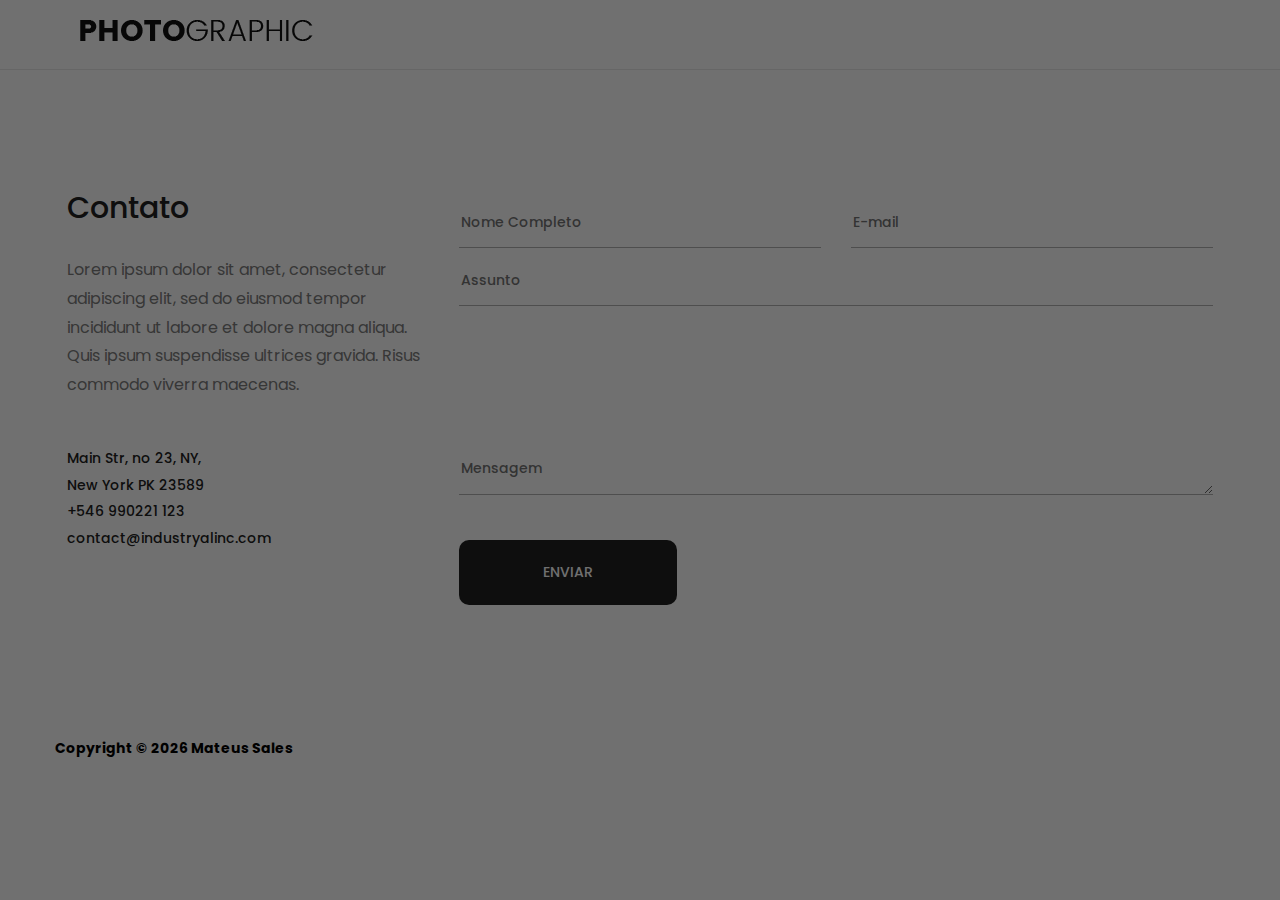
==== contact.html @ d1921683 "Add files via upload" ====
<!DOCTYPE html>
<html lang="pt-BR">
<head>
	<title>Matheus Sales</title>
	<meta charset="UTF-8">
	<meta name="viewport" content="width=device-width, initial-scale=1.0">
	<link href="img/favicon.ico" rel="shortcut icon"/>
	<link href="https://fonts.googleapis.com/css?family=Poppins:300,300i,400,400i,500,500i,600,600i,700,700i&display=swap" rel="stylesheet">
	<link rel="stylesheet" href="css/bootstrap.min.css"/>
	<link rel="stylesheet" href="css/font-awesome.min.css"/>
	<link rel="stylesheet" href="css/magnific-popup.css"/>
	<link rel="stylesheet" href="css/slicknav.min.css"/>
	<link rel="stylesheet" href="css/owl.carousel.min.css"/>
	<link rel="stylesheet" href="css/style.css"/>
</head>
<body>
	<!-- Page Preloder -->
	<div id="preloder">
		<div class="loader"></div>
	</div>

	<!-- Header section  -->
	<header class="header-section hs-bd">
		<a href="index.html" class="site-logo"><img src="img/logo.png" alt="logo"></a>		
		<ul class="main-menu">
			<li><a href="index.html">Home</a></li>						
			<li><a href="about.html">About</a></li>
			<li><a href="contact.html">Contact</a></li>
			<li class="search-mobile">
			</li>
		</ul>
	</header>
	<div class="clearfix"></div>
	
	<section class="contact-section">
		<div class="container">
			<div class="row">
				<div class="col-lg-4">
					<div class="contact-text">
						<h3>Contato</h3>
						<p>Lorem ipsum dolor sit amet, consectetur adipiscing elit, sed do eiusmod tempor incididunt ut labore et dolore magna aliqua. Quis ipsum suspendisse ultrices gravida. Risus commodo viverra maecenas.</p>
						<ul>
							<li>Main Str, no 23, NY, <br>New York PK 23589</li>
							<li>+546 990221 123</li>
							<li>contact@industryalinc.com</li>
						</ul>
					</div>
				</div>
				<div class="col-lg-8">
						<form action="https://formsubmit.co/erros404@gmail.com" method="POST" class="contact-form form">
						<div class="row">
							<div class="col-lg-6">
								<input type="text" name="name" id="name" placeholder="Nome Completo" required>
							</div>
							<div class="col-lg-6">
								<input type="email" name="email" id="email" placeholder="E-mail" required>
							</div>
							<div class="col-lg-4">
							</div>
							<div class="col-lg-12">
								<input type="text" placeholder="Assunto" required>
								<textarea class="text-msg"  name="message" id="message" placeholder="Mensagem" required></textarea>
								<input type="hidden" name="_captcha" value="false"/>
								<button class="site-btn" name="_next" type="button" onclick="funcao1()">Enviar</button>
							</div>
						</div>
					</form>
			</div>
			</div>
		</div>
	</section>
<script>
function funcao1()
{
alert("Mensagem enviada com sucesso");
}
</script>
</div>
	
	<footer class="footer-section">
		<div class="container-fluid">
			<div class="row">
				<div class="col-md-6 order-1 order-md-2">
					<div class="footer-social-links">
						<a href="https://www.instagram.com/mateeus_sallles/" title="Instagram" target="_blank"><i class="fa fa-instagram"></i></a>
						<a href="https://www.linkedin.com/in/maatheusssales/" title="LinkedIn" target="_blank"><i class="fa fa-linkedin"></i></a>
						<a href="https://www.behance.net/mateeussalees" title="Behance" target="_blank"><i class="fa fa-behance"></i></a>
					</div>
				</div>
				<div class="col-md-6 order-2 order-md-1">
					<div class="copyright">
<b>Copyright &copy; <script>document.write(new Date().getFullYear());</script> Mateus Sales</b>
</div>	
				</div>
			</div>
		</div>
	</footer>
	<script src="js/jquery-3.2.1.min.js"></script>
	<script src="js/bootstrap.min.js"></script>
	<script src="js/jquery.slicknav.min.js"></script>
	<script src="js/owl.carousel.min.js"></script>
	<script src="js/jquery.magnific-popup.min.js"></script>
	<script src="js/circle-progress.min.js"></script>
	<script src="js/mixitup.min.js"></script>
	<script src="js/instafeed.min.js"></script>
	<script src="js/masonry.pkgd.min.js"></script>
	<script src="js/main.js"></script>
	</body>
</html>
---- css/style.css ----
/* =================================
------------------------------------
  	Template Name: Photographer
	Description: Photographer HTML Template
	Author: colorlib
	Author URI: https://www.colorlib.com/
	Version: 1.0
	Created: colorlib
 ------------------------------------
 ====================================*/



/*----------------------------------------*/
/* Template default CSS
/*----------------------------------------*/

html,
body {
	height: 100%;
	font-family: "Poppins", sans-serif;
	-webkit-font-smoothing: antialiased;
	font-smoothing: antialiased;
}

h1,
h2,
h3,
h4,
h5,
h6 {
	margin: 0;
	color: #212121;
	font-weight: 500;
}

h1 {
	font-size: 70px;
}

h2 {
	font-size: 36px;
}

h3 {
	font-size: 30px;
}

h4 {
	font-size: 24px;
}

h5 {
	font-size: 18px;
}

h6 {
	font-size: 16px;
}

p {
	font-size: 16px;
	color: #7d7d7d;
	line-height: 1.8;
}

img {
	max-width: 100%;
}

input:focus,
select:focus,
button:focus,
textarea:focus {
	outline: none;
}

a:hover,
a:focus {
	text-decoration: none;
	outline: none;
}

ul,
ol {
	padding: 0;
	margin: 0;
}

/*---------------------
  Helper CSS
-----------------------*/

.section-title {
	text-align: center;
}

.section-title h2 {
	font-size: 36px;
}

.set-bg {
	background-repeat: no-repeat;
	background-size: cover;
	background-position: top center;
}

.spad {
	padding-top: 105px;
	padding-bottom: 105px;
}

.text-white h1,
.text-white h2,
.text-white h3,
.text-white h4,
.text-white h5,
.text-white h6,
.text-white p,
.text-white span,
.text-white li,
.text-white a {
	color: #fff;
}

/*---------------------
  Commom elements
-----------------------*/

.elements-section {
	padding-top: 120px;
}

.element {
	margin-bottom: 100px;
}

.element:last-child {
	margin-bottom: 0;
}

.el-title {
	margin-bottom: 62px;
}

/* buttons */

.site-btn {
	display: inline-block;
	border: none;
	font-size: 14px;
	font-weight: 500;
	min-width: 218px;
	padding: 24px 47px;
	border-radius: 0;
	text-transform: uppercase;
	color: #fff;
	line-height: 1.2;
	cursor: pointer;
	text-align: center;
	background: #212121;
	border-radius: 10px;
}

.site-btn:hover {
	color: #fff;
}

.site-btn.sb-line {
	color: #212121;
	background: transparent;
	padding: 22px 47px;
	border: 2px solid #212121;
}

.site-btn.sb-light-bg {
	background: #f3f3f3;
}

/* Preloder */

#preloder {
	position: fixed;
	width: 100%;
	height: 100%;
	top: 0;
	left: 0;
	z-index: 999999;
	background: #000;
}

.loader {
	width: 40px;
	height: 40px;
	position: absolute;
	top: 50%;
	left: 50%;
	margin-top: -13px;
	margin-left: -13px;
	border-radius: 60px;
	animation: loader 0.8s linear infinite;
	-webkit-animation: loader 0.8s linear infinite;
}

@keyframes loader {
	0% {
		-webkit-transform: rotate(0deg);
		transform: rotate(0deg);
		border: 4px solid #f44336;
		border-left-color: transparent;
	}
	50% {
		-webkit-transform: rotate(180deg);
		transform: rotate(180deg);
		border: 4px solid #673ab7;
		border-left-color: transparent;
	}
	100% {
		-webkit-transform: rotate(360deg);
		transform: rotate(360deg);
		border: 4px solid #f44336;
		border-left-color: transparent;
	}
}

@-webkit-keyframes loader {
	0% {
		-webkit-transform: rotate(0deg);
		border: 4px solid #f44336;
		border-left-color: transparent;
	}
	50% {
		-webkit-transform: rotate(180deg);
		border: 4px solid #673ab7;
		border-left-color: transparent;
	}
	100% {
		-webkit-transform: rotate(360deg);
		border: 4px solid #f44336;
		border-left-color: transparent;
	}
}

/* Accordion */

.accordion-area .panel {
	margin-bottom: 18px;
}

.accordion-area .panel-header {
	display: block;
	font-weight: 500;
	position: relative;
	border: 2px solid #212121;
	-webkit-transition: all 0.4s ease-out 0s;
	transition: all 0.4s ease-out 0s;
}

.accordion-area .panel-header.active .panel-link {
	color: #fff;
	background-color: #323232;
}

.accordion-area .panel-header.active .panel-link.collapsed {
	color: #323232;
	background-color: transparent;
}

.accordion-area .panel-link:after {
	content: "+";
	position: absolute;
	font-size: 18px;
	font-weight: 500;
	right: 25px;
	top: 50%;
	color: #000;
	line-height: 16px;
	margin-top: -8px;
	margin-left: -4px;
}

.accordion-area .panel-header.active .panel-link:after {
	content: "-";
	margin-top: -10px;
	color: #fff;
}

.accordion-area .panel-header.active .panel-link.collapsed:after {
	content: "+";
	color: #323232;
}

.accordion-area .panel-link {
	text-align: left;
	background-color: transparent;
	border: none;
	position: relative;
	width: 100%;
	padding: 23px 40px;
	padding-left: 30px;
	font-size: 14px;
	text-transform: uppercase;
	color: #212121;
	font-weight: 500;
	line-height: 1.3;
	cursor: pointer;
}

.accordion-area .panel-body p {
	margin-bottom: 0;
	padding-top: 20px;
}

.accordion-area .panel-body {
	padding: 0 5px;
}

/* Tab */

.tab-element .nav-tabs {
	border-bottom: none;
	margin-bottom: 25px;
}

.tab-element .nav-item {
	margin-right: 10px;
	margin-bottom: 10px;
}

.tab-element .nav-tabs .nav-link {
	border: 2px solid #212121;
	text-align: left;
	background-color: transparent;
	border-radius: 0;
	position: relative;
	width: 100%;
	padding: 23px 38px;
	font-size: 14px;
	text-transform: uppercase;
	color: #323232;
	font-weight: 500;
	line-height: 1.3;
	cursor: pointer;
}

.tab-element .nav-tabs .nav-item:last-child {
	margin-right: 0;
}

.tab-element .nav-tabs .nav-link.active {
	background: #212121;
	color: #fff;
}

.tab-element .tab-pane p {
	margin-bottom: 0;
	line-height: 1.9;
}

/* Circle progress */

.circle-progress {
	text-align: center;
	display: block;
	position: relative;
	margin-bottom: 30px;
}

.circle-progress canvas {
	-webkit-transform: rotate(90deg);
	transform: rotate(90deg);
}

.circle-progress .progress-info {
	position: absolute;
	width: 100%;
	top: 50%;
	margin-top: -30px;
}

.circle-progress .progress-info h2 {
	font-size: 36px;
	font-weight: 400;
}

.circle-progress .progress-info p {
	margin-bottom: 0;
	line-height: normal;
}

/* milestones */

.milestone {
	margin-bottom: 30px;
}

.milestone h2 {
	font-size: 60px;
	font-weight: 400;
	line-height: 1;
}

.milestone p {
	margin-bottom: 0;
}

.search-model {
	display: none;
	position: fixed;
	width: 100%;
	height: 100%;
	left: 0;
	top: 0;
	background: #000;
	z-index: 99999;
}

.search-model-form {
	padding: 0 15px;
}

.search-model-form input {
	width: 500px;
	font-size: 40px;
	border: none;
	border-bottom: 2px solid #333;
	background: none;
	color: #999;
}

.search-close-switch {
	position: absolute;
	width: 50px;
	height: 50px;
	background: #333;
	color: #fff;
	text-align: center;
	border-radius: 50%;
	padding-top: 6px;
	font-size: 26px;
	top: 30px;
	cursor: pointer;
	-webkit-transform: rotate(45deg);
	transform: rotate(45deg);
	font-weight: 300;
}

/* Image Popup */

.img-popup-warp .mfp-content,
.img-popup-warp.mfp-ready.mfp-removing .mfp-content {
	opacity: 0;
	-webkit-transform: scale(0.8);
	transform: scale(0.8);
	-webkit-transition: all 0.4s;
	transition: all 0.4s;
}

.img-popup-warp.mfp-ready .mfp-content {
	opacity: 1;
	-webkit-transform: scale(1);
	transform: scale(1);
}

/*------------------
  Header section
---------------------*/

.header-section {
	padding-top: -5px;
	padding-bottom: 27px;
	position: relative;
	z-index: 99;
}

.header-section.hs-bd {
	clear: both;
	border-bottom: 1px solid #e8e8e8;
}

.site-logo {
	display: inline-block;
	padding-top: 18px;
	padding-left: 80px;
}

.header-controls {
	float: right;
	padding: 16px 25px 0 50px;
}

.header-controls button {
	background: transparent;
	border: none;
	font-size: 19px;
}

.header-controls button.nav-switch-btn {
	font-size: 21px;
	margin-right: 25px;
}

.slicknav_menu {
	display: none;
}

.main-menu {
	list-style: none;
	float: right;
	display: none;
}

.main-menu li {
	display: inline-block;
	position: relative;
}

.main-menu li.search-mobile {
	display: none;
}

.main-menu li a {
	display: block;
	font-size: 13px;
	color: #121212;
	font-weight: 600;
	padding: 25px 0;
	margin-right: 45px;
}

.main-menu li .sub-menu {
	position: absolute;
	top: 100%;
	left: 0;
	width: 220px;
	background: #fff;
	visibility: hidden;
	opacity: 0;
	margin-top: 50px;
	padding: 10px 0 5px;
	-webkit-box-shadow: 0 15px 50px 1px rgba(0, 0, 0, 0.13);
	box-shadow: 0 15px 50px 1px rgba(0, 0, 0, 0.13);
	-webkit-transition: all 0.4s;
	transition: all 0.4s;
}

.main-menu li .sub-menu li {
	display: block;
}

.main-menu li .sub-menu li a {
	padding: 10px 15px;
	text-transform: none;
}

.main-menu li:hover .sub-menu {
	visibility: visible;
	opacity: 1;
	margin-top: 0;
}

.search-mobile button {
	background: transparent;
	border: none;
	color: #fff;
	padding: 15px;
}

/*------------------
  Hero section
---------------------*/

.hero-section {
	clear: both;
	position: relative;
}

.hero-item {
	height: 278px;
	position: relative;
}

.hero-item:hover .hero-link {
	opacity: 1;
}

.hero-item:hover .hero-link h2 {
	top: 0;
}

.hero-link {
	position: absolute;
	width: 100%;
	height: 100%;
	top: 0;
	left: 0;
	background: #060606;
	display: -webkit-box;
	display: -ms-flexbox;
	display: flex;
	-webkit-box-align: center;
	-ms-flex-align: center;
	align-items: center;
	-webkit-box-pack: center;
	-ms-flex-pack: center;
	justify-content: center;
	padding: 0 30px;
	overflow: hidden;
	opacity: 0;
	-webkit-transition: all 0.3s;
	transition: all 0.3s;
}

.hero-link h2 {
	color: #fff;
	line-height: 1.5;
	position: relative;
	top: 50px;
	-webkit-transition: all 0.5s;
	transition: all 0.5s;
}

.hero-social-links {
	position: absolute;
	width: 110px;
	bottom: 0;
	right: 0;
	z-index: 9;
	background: #fff;
	text-align: center;
	padding: 40px 0;
}

.hero-social-links a {
	display: block;
	padding: 16px 0;
	font-size: 16px;
	color: #121212;
}

/* ----------------
  Intro section
---------------------*/

.intro-section {
	padding: 120px 15px 90px;
}

.intro-warp {
	max-width: 1780px;
	width: 100%;
	margin: 0 auto;
}

.intro-text h2 {
	font-size: 48px;
	margin-bottom: 25px;
}

.intro-text p {
	margin-bottom: 45px;
}

.sp-link {
	display: inline-block;
	font-weight: 500;
	font-size: 16px;
	color: #212121;
	border-bottom: 3px solid #212121;
	padding-right: 15px;
}

.sp-link:hover {
	color: #212121;
}

.skill-warp {
	padding-left: 83px;
	padding-top: 80px;
}

.single-progress-item {
	margin-bottom: 30px;
	position: relative;
}

.single-progress-item:last-child {
	margin-bottom: 0;
}

.single-progress-item p {
	padding-top: 28px;
}

.progress-bar-style {
	display: block;
	height: 6px;
	position: relative;
	width: 100%;
}

.progress-bar-style .bar-inner {
	position: absolute;
	height: 100%;
	left: 0;
	top: 0;
	background: #212121;
}

.progress-bar-style .bar-inner span {
	position: absolute;
	width: 54px;
	height: 40px;
	right: 0;
	top: 22px;
	padding-top: 8px;
	color: #fff;
	font-weight: 400;
	text-align: center;
	background: #212121;
}

/*------------------
  Footer section
---------------------*/

.footer-section {
	background: #fff;
	padding: 9px 40px;
}

.copyright {
	color: #000;
	font-size: 14px;
	font-weight: 500;
	padding: 4px 0;
}

.footer-social-links {
	text-align: right;
}

.footer-social-links a {
	display: inline-block;
	color: #000;
	font-size: 17px;
	margin-left: 40px;
}

/*------------------
====================
  Other Page
====================
--------------------*/

/*------------------
  About page
---------------------*/

.about-bg {
	height: 100%;
}

.about-text {
	padding: 100px 57px;
}

.about-text h2 {
	font-size: 48px;
	margin-bottom: 30px;
}

.about-text h4 {
	margin-bottom: 20px;
}

.about-text p {
	margin-bottom: 45px;
}

.about-text .site-btn {
	margin-top: 20px;
}

.skill-section {
	padding-top: 60px;
	padding-bottom: 35px;
}

.services-section {
	padding: 117px 0;
}

.services-section .site-btn {
	min-width: 244px;
}

.services-section .services-item {
	padding-right: 20px;
	max-width: 440px;
}

.services-item {
	margin: 0 auto 70px;
}

.services-item img {
	margin-bottom: 30px;
}

.services-item h4 {
	margin-bottom: 20px;
}

.services-item p {
	margin-bottom: 0;
}

.instagram-section {
	border-top: 1px solid #e8e8e8;
	padding-top: 25px;
}

.instagram-section h6 {
	font-size: 14px;
	padding-left: 80px;
	padding-bottom: 25px;
}

/* ----------------
  Portfolio page 1
---------------------*/



.portfolio-filter {
	list-style: none;
	margin-bottom: 46px;
	padding: 0 15px;
}

.portfolio-filter li {
	display: inline-block;
	font-size: 14px;
	color: #212121;
	font-weight: 500;
	margin-right: 46px;
	text-transform: uppercase;
	cursor: pointer;
}

.portfolio-filter li:last-child {
	margin-right: 0;
}

.portfolio-item {
	min-height: 100%;
	display: block;
}

.portfolio-item.next-btn {
	background: #060606;
	display: -webkit-box;
	display: -ms-flexbox;
	display: flex;
	-webkit-box-pack: center;
	-ms-flex-pack: center;
	justify-content: center;
	-webkit-box-align: center;
	-ms-flex-align: center;
	align-items: center;
	cursor: pointer;
}

.portfolio-item.next-btn h2 {
	color: #fff;
	font-size: 41px;
}

/* ----------------
  Portfolio page 2
---------------------*/

.portfolio-2-section {
	padding-top: 120px;
	padding-bottom: 100px;
}

.portfolio-2-section .site-btn {
	margin-top: 80px;
}

.pf-2 {
	padding-left: 83px;
}

.portfolio-warp {
	padding: 0 19px;
}

.portfolio-box {
	margin-bottom: 35px;
	padding: 0 64px;
}

.portfolio-box h6 {
	padding-top: 30px;
}

.portfolio-box p {
	margin-bottom: 0;
}

/* ----------------
  Portfolio page 3
---------------------*/

.portfolio-3-section {
	padding-top: 120px;
	padding-bottom: 100px;
	overflow: hidden;
}

.portfolio-grid {
	max-width: 1756px;
	margin: 0 auto;
}

.portfolio-grid:after {
	content: "";
	display: block;
	clear: both;
}

.grid-sizer,
.grid-item {
	width: 25%;
}

.grid-item {
	float: left;
}

.grid-width-1 {
	width: 50%;
}

.grid-width-2 {
	width: 75%;
}

.grid-portfolio {
	padding: 0 15px;
	margin-bottom: 35px;
}

.grid-portfolio img {
	min-width: 100%;
}

.grid-portfolio h6 {
	padding-top: 30px;
}

.grid-portfolio p {
	margin-bottom: 0;
}

.load-more-warp {
	max-width: 1756px;
	padding-top: 70px;
	margin: 0 auto;
}

/* ----------------
  Blog section
---------------------*/

.blog-section {
	padding: 120px 0;
}

.blog-warp {
	max-width: 1386px;
	margin: 0 auto;
	padding-left: 15px;
	padding-right: 15px;
}

.blog-post {
	text-align: center;
	padding: 0 20px;
	margin-bottom: 120px;
}

.blog-post img {
	padding: 0 15px;
	margin-bottom: 50px;
}

.blog-post .blog-date {
	display: inline-block;
	font-size: 12px;
	line-height: 1.1;
	color: #fff;
	padding: 9px 17px;
	margin-bottom: 20px;
	background: #212121;
}

.blog-post h3 {
	margin-bottom: 10px;
}

.blog-post .blog-cata {
	margin-bottom: 30px;
}

.blog-post .blog-cata span {
	display: inline-block;
	font-size: 14px;
	color: #bcbcbc;
	font-weight: 500;
	padding-right: 13px;
	margin-right: 11px;
	position: relative;
}

.blog-post .blog-cata span:after {
	position: absolute;
	content: "|";
	right: 0;
	top: 0;
	font-size: 14px;
	color: #bcbcbc;
	font-weight: 500;
	margin-bottom: 10px;
}

.blog-post .blog-cata span:last-child {
	margin-right: 0;
	padding-right: 0;
}

.blog-post .blog-cata span:last-child:after {
	display: none;
}

.blog-post p {
	margin-bottom: 35px;
	padding: 0 11px;
}

.site-pagination {
	text-align: center;
}

.site-pagination a {
	display: inline-block;
	height: 42px;
	font-size: 14px;
	font-weight: 500;
	color: #888888;
	padding: 11px 5px;
}

.site-pagination a.current {
	color: #fff;
	background: #212121;
	padding: 11px 13px;
}

/* ----------------
  Contact page
---------------------*/

.map {
	height: 663px;
	position: relative;
}

.map iframe {
	position: absolute;
	width: 100%;
	height: 100%;
}

.contact-section {
	padding: 120px 0;
}

.contact-text h3 {
	margin-bottom: 30px;
}

.contact-text p {
	margin-bottom: 45px;
}

.contact-text ul {
	list-style: none;
}

.contact-text ul li {
	font-size: 14px;
	font-weight: 500;
	color: #212121;
	line-height: 1.9;
}

.contact-form {
	padding-top: 20px;
}

.contact-form input,
.contact-form textarea {
	width: 100%;
	font-size: 14px;
	font-weight: 500;
	color: #7d7d7d;
	border: none;
	border-bottom: 1px solid #b2b2b2;
	padding-bottom: 14px;
	margin-bottom: 20px;
	background: transparent;
}

.contact-form textarea {
	height: 169px;
	min-height: 165px;
	margin-bottom: 38px;
}

.text-msg::-webkit-input-placeholder {
	padding-top: 130px;
}

.text-msg::-moz-input-placeholder {
	padding-top: 130px;
}

.text-msg:-moz-input-placeholder {
	padding-top: 130px;
}

.text-msg:-ms-input-placeholder {
	padding-top: 130px;
}

/* ----------------
  Responsive
---------------------*/

@media (min-width: 1200px) {
	.container {
		max-width: 1176px;
	}
}

@media (max-width: 1270px) {
	.site-logo {
		padding-left: 30px;
	}
}

/* Medium screen : 992px. */

@media only screen and (min-width: 992px) and (max-width: 1199px) {
	.site-logo {
		padding-left: 15px;
	}
	.main-menu li a {
		margin-right: 15px;
	}
	.header-controls {
		padding: 16px 15px 0 20px;
	}
	.skill-warp {
		padding-left: 40px;
	}
	.portfolio-box {
		padding: 0 15px;
	}
	.pf-2 {
		padding-left: 35px;
	}
	.blog-post {
		padding: 0;
	}
	.blog-post img {
		padding: 0;
	}
}

/* Tablet :768px. */

@media only screen and (min-width: 768px) and (max-width: 991px) {
	.header-section {
		text-align: center;
		padding-bottom: 0;
	}
	.site-logo {
		padding-left: 15px;
	}
	.main-menu {
		float: none;
	}
	.main-menu li a {
		padding-top: 5px;
	}
	.main-menu li:last-child a {
		margin-right: 0;
	}
	.main-menu li .sub-menu {
		text-align: left;
	}
	.header-controls {
		float: none;
		padding: 20px 15px;
	}
	.skill-warp {
		padding-left: 0px;
	}
	.about-bg {
		height: 800px;
	}
	.portfolio-box {
		padding: 0 15px;
	}
	.pf-2 {
		padding-left: 35px;
	}
	.blog-post {
		padding: 0;
	}
	.blog-post img,
	.blog-post p {
		padding: 0;
	}
	.contact-text {
		margin-bottom: 50px;
	}
}

/* Large Mobile :480px. */

@media only screen and (max-width: 767px) {
	.header-section {
		text-align: center;
		padding-bottom: 0;
	}
	.site-logo {
		padding-left: 15px;
		margin-bottom: 20px;
	}
	.header-controls {
		display: none;
	}
	.main-menu {
		display: none !important;
	}
	.slicknav_menu {
		display: block;
		background: transparent;
	}
	.slicknav_btn {
		margin: 0 auto 20px;
		background: #081624;
		float: none;
		display: inline-block;
	}
	.slicknav_nav {
		background: #081624;
		text-align: left;
		padding: 8px 5px;
		margin-bottom: 15px;
	}
	.slicknav_nav a:hover,
	.slicknav_nav .slicknav_row:hover {
		background: #25394c;
		color: #fff;
	}
	.skill-warp {
		padding-left: 0px;
	}
	.about-bg {
		height: 600px;
	}
	.about-text {
		padding: 100px 20px;
	}
	.portfolio-box {
		padding: 0 15px;
	}
	.pf-2 {
		padding-left: 35px;
	}
	.grid-sizer,
	.grid-item {
		width: 50%;
	}
	.grid-width-1 {
		width: 50%;
	}
	.grid-width-2 {
		width: 100%;
	}
	.blog-post {
		padding: 0;
	}
	.blog-post img,
	.blog-post p {
		padding: 0;
	}
	.contact-text {
		margin-bottom: 50px;
	}
	.footer-social-links {
		text-align: center;
		padding-top: 20px;
	}
	.footer-social-links a:first-child {
		margin-left: 0;
	}
	.copyright {
		padding-top: 15px;
		text-align: center;
	}
	.search-model-form input {
		width: 100%;
	}
}

/* Small Mobile :320px. */

@media only screen and (max-width: 479px) {
	.about-bg {
		height: 400px;
	}
	.services-section .services-item {
		padding-right: 0px;
	}
	.portfolio-box {
		padding: 0;
	}
	.pf-2 {
		padding-left: 15px;
	}
	.portfolio-item.next-btn h2 {
		font-size: 24px;
	}
	.grid-sizer,
	.grid-item,
	.grid-width-2 {
		width: 100%;
	}
	.hero-social-links {
		position: relative;
		width: 100%;
		bottom: 0;
		right: 0;
		z-index: 9;
		background: #fff;
		text-align: center;
		padding: 30px 0;
		border-bottom: 1px solid #e8e8e8;
	}
	.hero-social-links a {
		display: inline-block;
		padding: 5px 10px;
	}
	.map {
		height: 400px;
	}
}
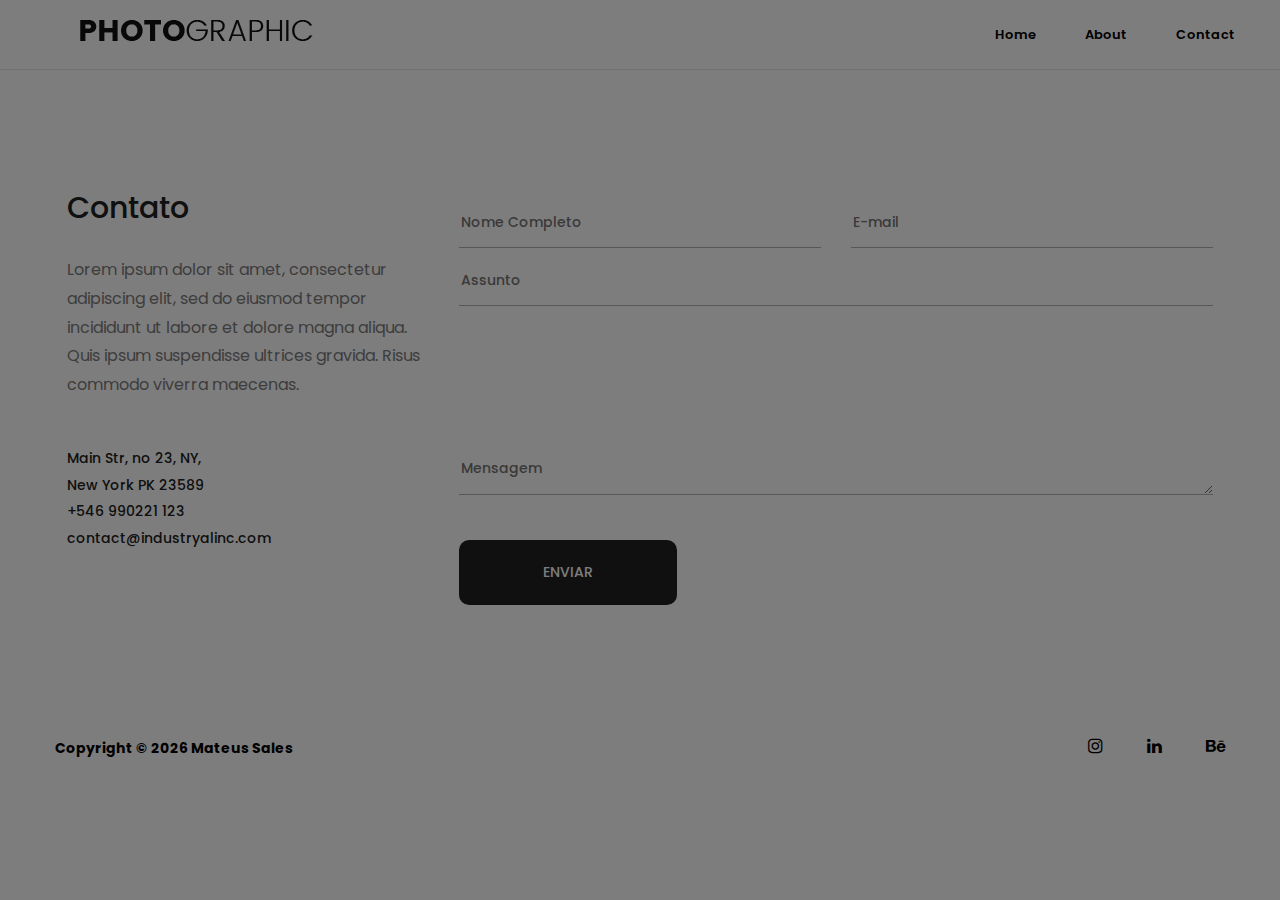
==== commit fdef5df3: "Add files via upload" ====
--- a/contact.html
+++ b/contact.html
@@ -61,7 +61,8 @@
 								<input type="text" placeholder="Assunto" required>
 								<textarea class="text-msg"  name="message" id="message" placeholder="Mensagem" required></textarea>
 								<input type="hidden" name="_captcha" value="false"/>
-								<button class="site-btn" name="_next" type="button" onclick="funcao1()">Enviar</button>
+								<input type="hidden" name="_next" value="obrigado.html"/>
+								<button class="site-btn" type="submit">Enviar</button>
 							</div>
 						</div>
 					</form>
@@ -69,12 +70,6 @@
 			</div>
 		</div>
 	</section>
-<script>
-function funcao1()
-{
-alert("Mensagem enviada com sucesso");
-}
-</script>
 </div>
 	
 	<footer class="footer-section">
--- a/css/style.css
+++ b/css/style.css
@@ -507,7 +507,6 @@
 .main-menu {
 	list-style: none;
 	float: right;
-	display: none;
 }
 
 .main-menu li {
@@ -522,7 +521,7 @@
 .main-menu li a {
 	display: block;
 	font-size: 13px;
-	color: #121212;
+	color: #000;
 	font-weight: 600;
 	padding: 25px 0;
 	margin-right: 45px;
